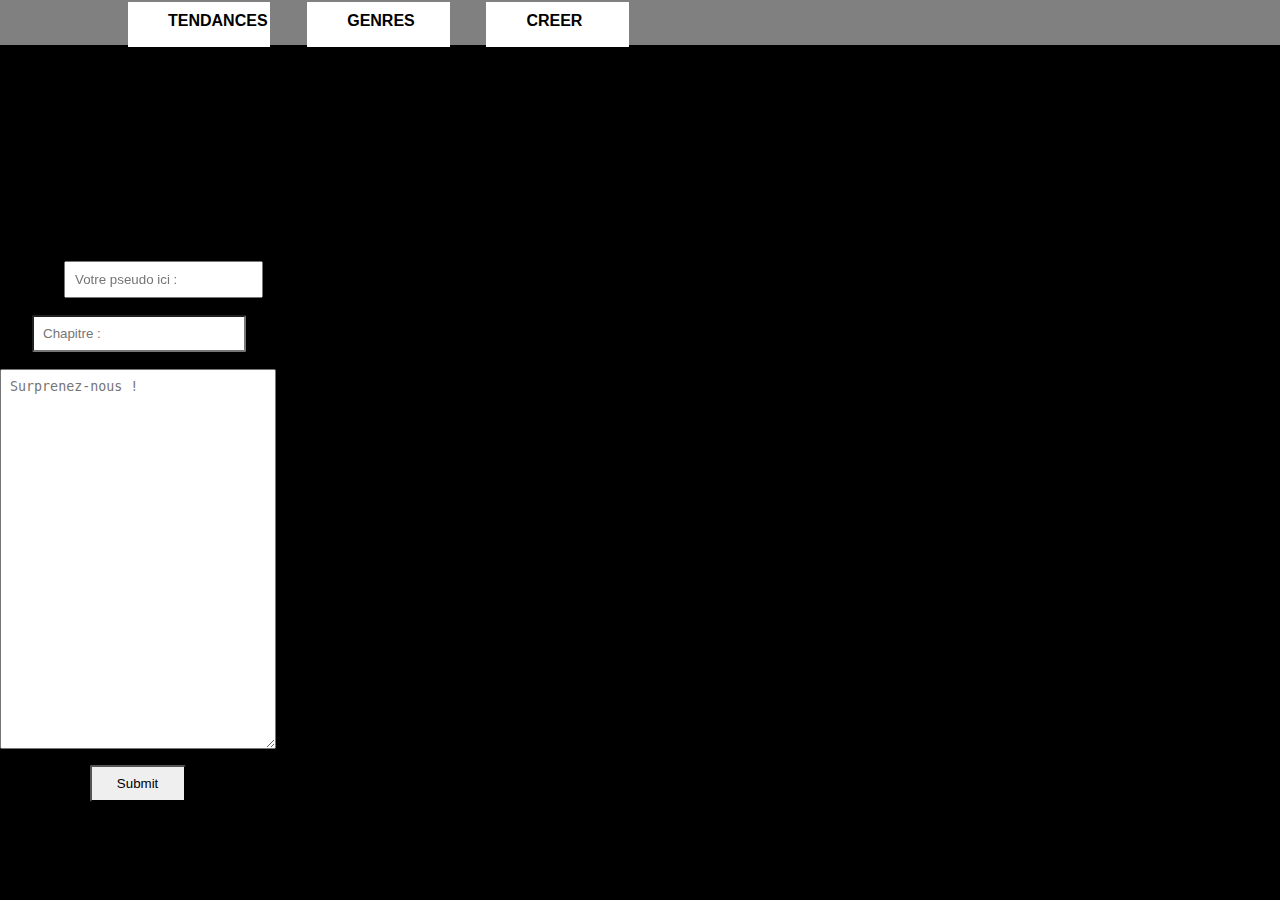
==== index.html @ d42b1211 "premier commit" ====
<!DOCTYPE html>
<html lang="en">

<head>
    <meta http-equiv="email-Type" email="text/html; charset=utf-8" />
    <meta name="viewport" email="width=device-width, initial-scale=1.0">
    <meta http-equiv="X-UA-Compatible" email="ie=edge">
    <title>Une histoire parmis tant d'autres ...</title>
    <link rel="stylesheet" href="css/styles.css">
</head>

<body>
    <main>
        <section class="section">
            <ul class="tendances">
                <h1 class="categories">TENDANCES</h1>
                <li>La Peur de l'Impalpable</li>
                <li>Le musée des géants</li>
                <li>Promesse d'ailleurs</li>
                <li></li>
            </ul>
            <ul class="genres">
                <h1 class="categories">GENRES</h1>
                <li>Science-Fiction</li>
                <li>Heroïc Fantasy</li>
                <li>Fantastique</li>
                <li>Romans</li>
            </ul>
            <ul class="creer">
                <h1 class="categories">CREER</h1>
                <li>Nouveau projet</li>
                <li>Mes créations</li>
            </ul>
        </section>
    </main>



    <form class="particip" name="participation" method="POST" action="form.php">
        <input type="text" placeholder="Chapitre : " name="titre" class="titre">
        <textarea class="content" name="content" placeholder="Surprenez-nous !"></textarea>
        <input class="nom" type="text" name="nom" placeholder="Votre pseudo ici : ">
        <input type="submit" value="Submit" name="submit" class="submit">
    </form>
    <script src="js/oXHR.js"></script>
    <script src="js/chapitres.js"></script>
</body>

</html>
---- css/styles.css ----
html, body{
    padding: 0;
    margin: 0;
    width: 100vw;
    height: 100vh;
    background-color: black;
    font-family: 'Franklin Gothic Medium', 'Arial Narrow', Arial;
}

main {
    top: -0vh;
    margin: 0;
    padding: 0;
    height: 5vh;
    width: 100vw;
    background-color: gray;
    margin-bottom: 4vh;
}
.tendances {
    position: absolute;
    background-color: #fff;
    height: 5vh;
    width: 8vw;
    left: 10vw;
    top: -1.6vh;
}
.genres {
    position: absolute;
    background-color: #fff;
    height: 5vh;
    width: 8vw;
    left: 24vw;
    top: -1.6vh;
}
.creer {
    position: absolute;
    background-color: #fff;
    height: 5vh;
    width: 8vw;
    left: 38vw;
    top: -1.6vh;
}
li {
    display: none;
}
.categories {
    text-align: center;
    font-size: 1em;
    position: absolute;
}

.nom{
    padding: 1vh;
    margin: 0;
    position: absolute;
    top: 20vh;
    left: 5vw;
}

.titre{
    padding: 1vh;
    margin:0;
    position: absolute;
    top: 26vh;
    left: 2.5vw;
    width: 15vw;
    border-radius: .2vh;
}

.content{
    padding: 1vh;
    margin: 0;
    position: absolute;
    top: 32vh;
    width: 20vw;
    height:40vh;
    border-radius: .2vh;
}

.submit{
    padding: 1vh;
    margin: 0;
    position: absolute;
    top: 76vh;
    border-radius: .2vh;
    width: 7.5vw;
    left: 7vw;
}

.particip {
    position: fixed;
}
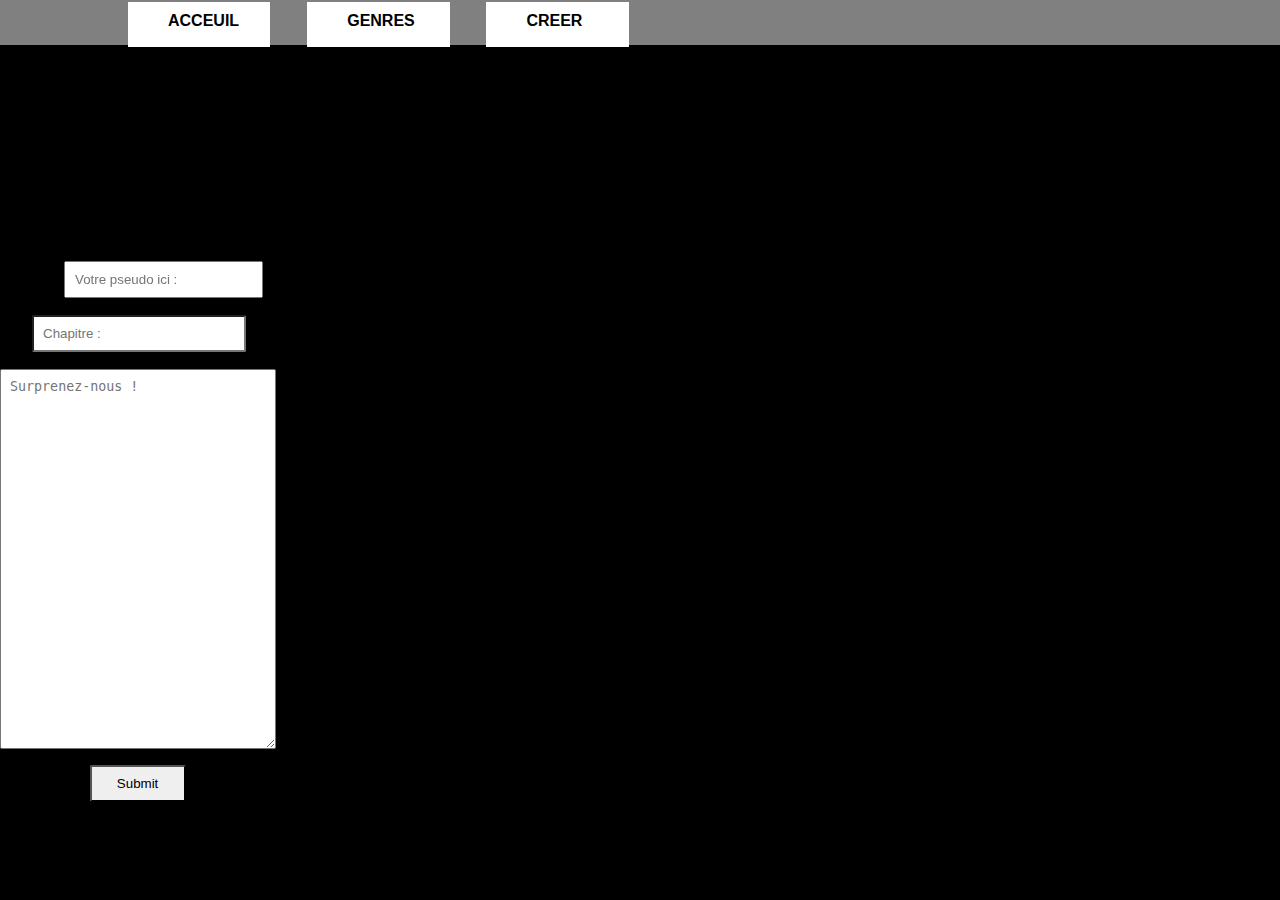
==== commit 26bf0144: "second commit" ====
--- a/index.html
+++ b/index.html
@@ -13,7 +13,7 @@
     <main>
         <section class="section">
             <ul class="tendances">
-                <h1 class="categories">TENDANCES</h1>
+                <h1 class="categories" onclick="window.location = 'acceuil.html'"><strong>ACCEUIL</strong></h1>
                 <li>La Peur de l'Impalpable</li>
                 <li>Le musée des géants</li>
                 <li>Promesse d'ailleurs</li>
